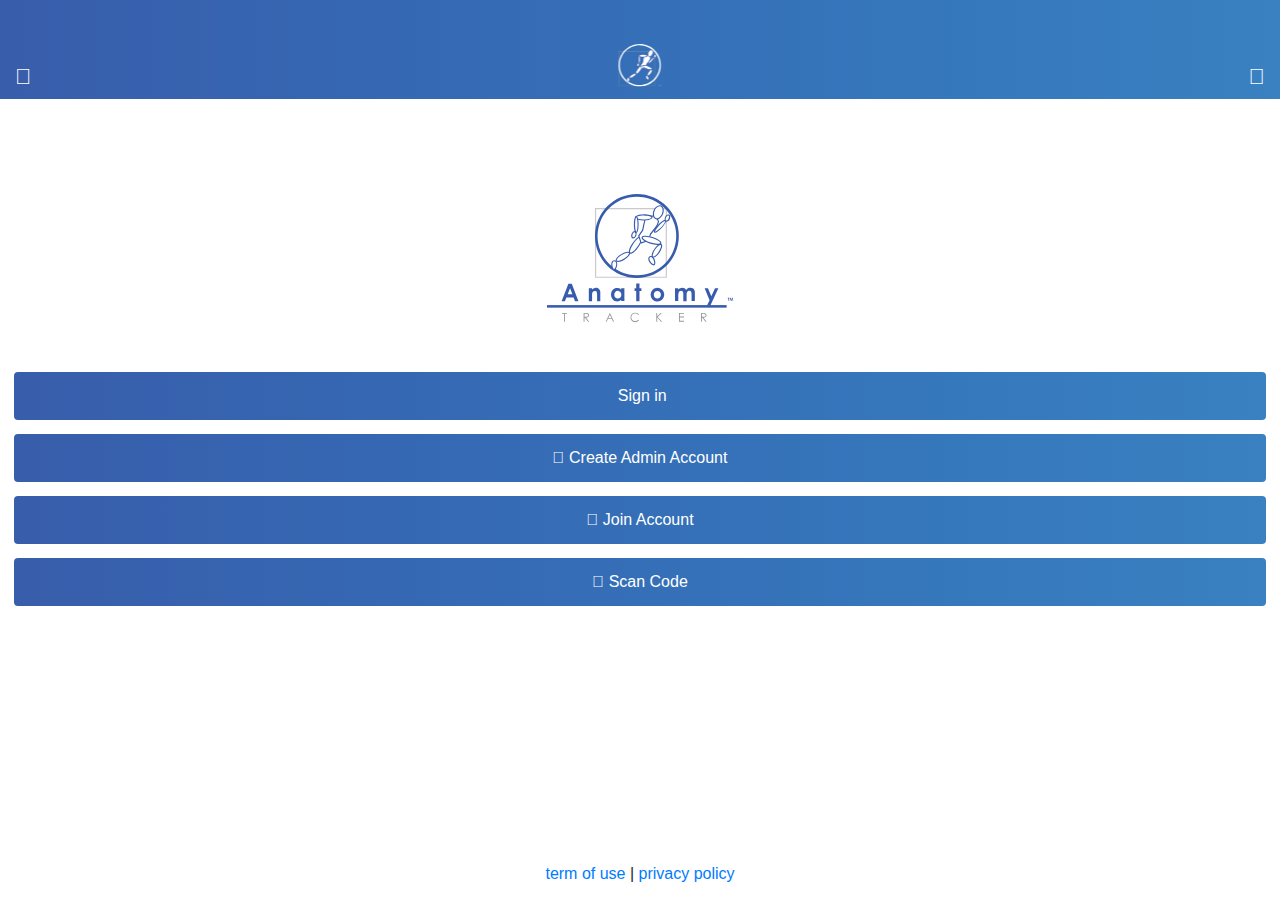
==== index.html @ 2b8bd260 "versão Beta 1" ====
<!doctype html>
<html lang="en" class="opto-body">
<head>
<meta charset="utf-8">
<meta name="viewport" content="width=device-width, initial-scale=1">	
<title>Anatomy Tracker</title>

<!--CHAMADAS OPTO-->
<link href="opto/css/reset.css" rel="stylesheet" type="text/css">	
<link href="opto/css/opto.css" rel="stylesheet" type="text/css">
<link href='https://fonts.googleapis.com/css?family=Raleway:900,800,700' rel='stylesheet' type='text/css'>
<link href="opto/css/font-awesome.css" rel="stylesheet" type="text/css">
<link rel="stylesheet" href="https://maxcdn.bootstrapcdn.com/bootstrap/4.0.0/css/bootstrap.min.css" integrity="sha384-Gn5384xqQ1aoWXA+058RXPxPg6fy4IWvTNh0E263XmFcJlSAwiGgFAW/dAiS6JXm" crossorigin="anonymous">
<link rel="stylesheet" href="https://use.fontawesome.com/releases/v5.7.2/css/all.css" integrity="sha384-fnmOCqbTlWIlj8LyTjo7mOUStjsKC4pOpQbqyi7RrhN7udi9RwhKkMHpvLbHG9Sr" crossorigin="anonymous">	
	
	
</head>

<body class="opto-body">

<section class="tudo">	
	
	<section>
		<div class="opto-header-container">
			<div class="opto-header-logo"><img src="opto/images/header/logo.png" width="43" height="43" alt=""/></div>
			<div class="opto-header-menuIcon"><a href="index.html"><i class="fas fa-home"></i></a></div>
			<div class="opto-header-btoBack"><a href="#" id="top-back"><i class="fas fa-chevron-left"></i></a></div>
		</div>
	</section>

	<section>
		<div class="opto-midlleLogo"><img src="opto/images/logo.png" width="187" height="128" alt=""/></div>
	</section>

	<section>
		<div class="opto-btoContainer">
			<a href="#"><div class="opto-button1 opto-margin14px"><i class="fas fa-sign-in-alt"></i>&nbsp;Sign in</div></a>
			<a href="create_admin_account.html"><div class="opto-button1 opto-margin14px"><i class="fas fa-plus"></i>&nbsp;Create Admin Account</div></a>
			<a href="#"><div class="opto-button1 opto-margin14px"><i class="fas fa-user"></i>&nbsp;Join Account</div></a>
			<a href="#"><div class="opto-button1 opto-margin14px"><i class="fas fa-qrcode"></i>&nbsp;Scan Code</div></a>
		</div>	
	</section>

	<footer class="opto-footer">
		<div class="opto-textFooter"><a href="#">term of use</a> | <a href="#">privacy policy</a></div>	
	</footer>	
	
</section>	
<!--CHAMADAS OPTO-->
<script type="text/javascript" src="opto/js/jquery-3.3.1.min.js"></script>	
<script type="text/javascript" src="opto/js/opto.js"></script>	
<script type="text/javascript" src="cordova.js"></script>	
<script src="https://maxcdn.bootstrapcdn.com/bootstrap/4.0.0/js/bootstrap.min.js" integrity="sha384-JZR6Spejh4U02d8jOt6vLEHfe/JQGiRRSQQxSfFWpi1MquVdAyjUar5+76PVCmYl" crossorigin="anonymous"></script>

</body>
</html>
---- opto/css/opto.css ----
@charset "utf-8";
/* CSS Document */

a{
	text-decoration: none;
}
html, body {
   margin:0;
   padding:0;
   height:100%;
}

input{
	border: 1px solid #D5D5D5;
	border-radius: 4px;
	width: 100%;
	box-sizing: border-box;
	padding: 12px;
}

::placeholder { /* Chrome, Firefox, Opera, Safari 10.1+ */
  color: #CFCFCF;
  opacity: 1; /* Firefox */
}

:-ms-input-placeholder { /* Internet Explorer 10-11 */
  color: #CFCFCF;
}

::-ms-input-placeholder { /* Microsoft Edge */
  color: #CFCFCF;
}

.opto-h2{
	font-size: 24px;
	color: #3861AD;
}
.opto-h4{
	font-size: 14px;
	color: #AAAAAA;
	text-align: center;
}
.opto-center-content{
	padding: 0px 30px 0px 30px;
}

.tudo {
   min-height:100%;
   position:relative;
   padding-bottom: 100px;	
}

/***********HEADER*******/
.opto-header-container{
	height: 99px;
	width: 100%;
	box-sizing: border-box;
	position: relative;
	background-image: linear-gradient(to right, #385dab, #3666b1, #356fb7, #3678bc, #3981c1);
}
.opto-header-logo{
	position: absolute;
	left: 50%;
	transform: translate(-50%, 0%);
	top: 44px;
}
.opto-header-menuIcon{
	position: absolute;
	top: 60px;
	right: 15px;
}
.opto-header-menuIcon i{
	color: #ffffff;
	font-size: 22px;
}
.opto-header-btoBack{
	position: absolute;
	top: 60px;
	left: 15px;
}
.opto-header-btoBack i{
	color: #ffffff;
	font-size: 22px;
}

.tudo {
   min-height:100%;
   position:relative;
}


/**********MIDDLE SECTION********/
.opto-midlleLogo{
	text-align: center;
	margin-top: 95px;
	margin-bottom: 50px;
}

/*********BOTÃO 1*********/
.opto-btoContainer{
	padding: 0px 14px 0px 14px;
}
.opto-button1{
	padding: 12px;
	width: 100%;
	color: #ffffff;
	box-sizing: border-box;
	background-image: linear-gradient(to right, #385dab, #3666b1, #356fb7, #3678bc, #3981c1);
	border-radius: 4px;
	text-align: center;
	display: block;
	cursor: pointer;
	border: 0px;
}
.opto-button1 a{
	text-decoration: none;
}

/************FOOTER*********/
.opto-footer{
	position:absolute;
    bottom:0;
    width:100%;
    /*background:#6cf;*/
}
.opto-textFooter{
	padding: 14px;
	text-align: center;
}





/********FORM********/
.opto-box-checkbox{
	position: relative;
}
.opto-box-checkbox input{
	position: absolute;
	left: 0px;
	top: 5px;
	width: 18px;
	height: 18px;
}
.opto-box-checkbox label{
	position: absolute;
	left: 24px;
	top: 0px;
}


/********ESPAÇADORES*******/
.opto-margin14px{
	margin-bottom: 14px;
}
.opto-marginTop50px{
	margin-top: 50px;
}
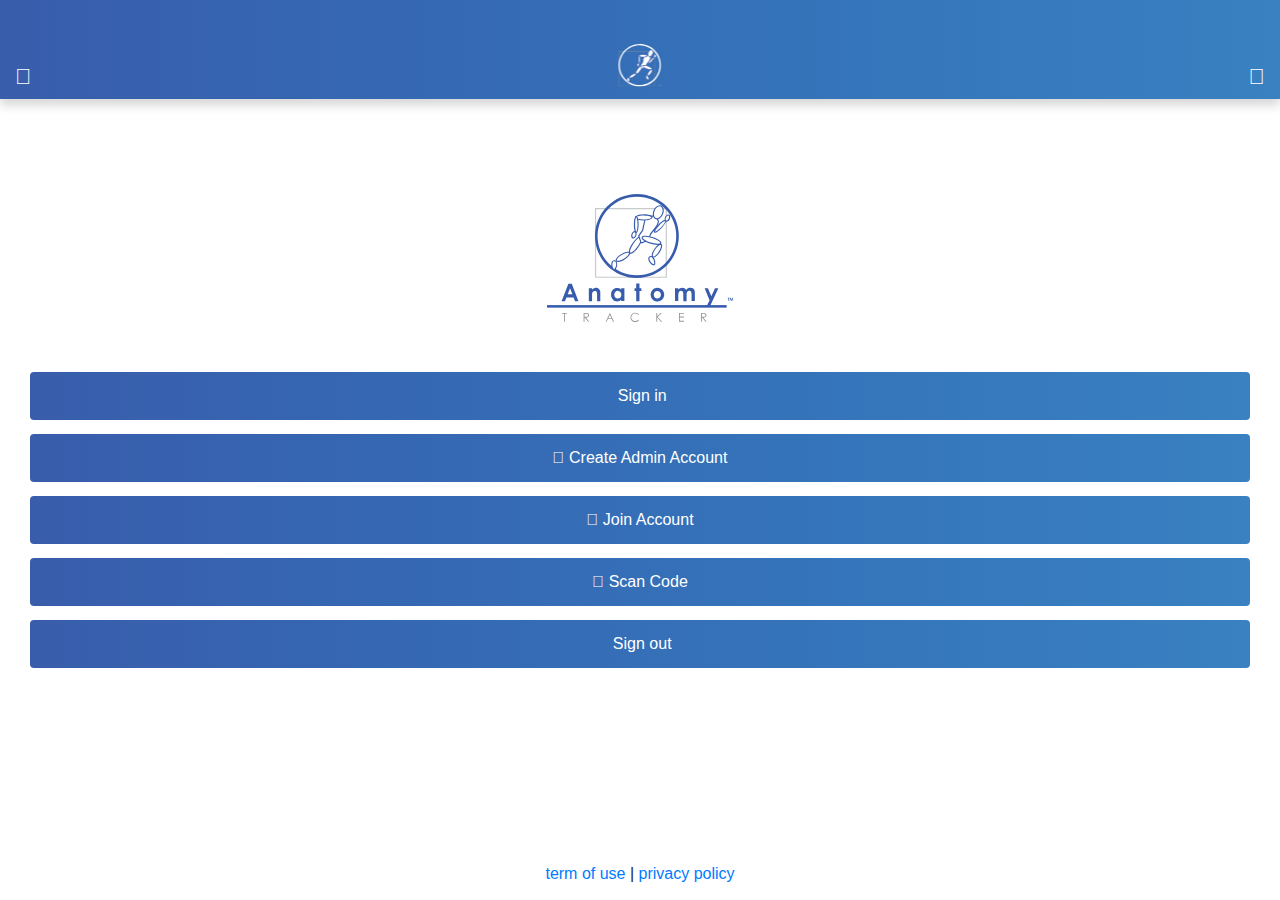
==== commit 37a41495: "update" ====
--- a/index.html
+++ b/index.html
@@ -18,9 +18,10 @@
 
 <body class="opto-body">
 
+	
 <section class="tudo">	
 	
-	<section>
+	<section class="opto-header">
 		<div class="opto-header-container">
 			<div class="opto-header-logo"><img src="opto/images/header/logo.png" width="43" height="43" alt=""/></div>
 			<div class="opto-header-menuIcon"><a href="index.html"><i class="fas fa-home"></i></a></div>
@@ -34,10 +35,11 @@
 
 	<section>
 		<div class="opto-btoContainer">
-			<a href="#"><div class="opto-button1 opto-margin14px"><i class="fas fa-sign-in-alt"></i>&nbsp;Sign in</div></a>
+			<a href="login.html"><div class="opto-button1 opto-margin14px"><i class="fas fa-sign-in-alt"></i>&nbsp;Sign in</div></a>
 			<a href="create_admin_account.html"><div class="opto-button1 opto-margin14px"><i class="fas fa-plus"></i>&nbsp;Create Admin Account</div></a>
-			<a href="#"><div class="opto-button1 opto-margin14px"><i class="fas fa-user"></i>&nbsp;Join Account</div></a>
-			<a href="#"><div class="opto-button1 opto-margin14px"><i class="fas fa-qrcode"></i>&nbsp;Scan Code</div></a>
+			<a href="join_users.html"><div class="opto-button1 opto-margin14px"><i class="fas fa-user"></i>&nbsp;Join Account</div></a>
+			<a href="#" id="prepare"><div class="opto-button1 opto-margin14px"><i class="fas fa-qrcode"></i>&nbsp;Scan Code</div></a>
+			<a href="#" onClick="return logout();"><div class="opto-button1 opto-margin14px"><i class="fas fa-sign-out-alt"></i>&nbsp;Sign out</div></a>
 		</div>	
 	</section>
 
--- a/opto/css/opto.css
+++ b/opto/css/opto.css
@@ -1,6 +1,9 @@
 @charset "utf-8";
 /* CSS Document */
-
+*{
+	margin: 0;
+	padding: 0;
+}
 a{
 	text-decoration: none;
 }
@@ -51,6 +54,16 @@
 }
 
 /***********HEADER*******/
+
+.opto-background-gradient{
+	background-image: linear-gradient(to right, #385dab, #3666b1, #356fb7, #3678bc, #3981c1);
+}
+
+.opto-header{
+	-webkit-box-shadow: 0px 6px 10px 0px rgba(0,0,0,0.17);
+	-moz-box-shadow: 0px 6px 10px 0px rgba(0,0,0,0.17);
+	box-shadow: 0px 6px 10px 0px rgba(0,0,0,0.17);
+}
 .opto-header-container{
 	height: 99px;
 	width: 100%;
@@ -98,7 +111,7 @@
 
 /*********BOTÃO 1*********/
 .opto-btoContainer{
-	padding: 0px 14px 0px 14px;
+	padding: 0px 30px 0px 30px;
 }
 .opto-button1{
 	padding: 12px;
@@ -115,6 +128,40 @@
 .opto-button1 a{
 	text-decoration: none;
 }
+.opto-button2{
+	position: relative;
+	padding: 12px;
+	width: 100%;
+	color: #AAAAAA;
+	box-sizing: border-box;
+	background-color: #ffffff;
+	border-radius: 4px;
+	text-align: left;
+	display: block;
+	cursor: pointer;
+	border: 0px;
+	font-size: 14px;
+}
+.opto-button2-arrow{
+	position: absolute;
+	right: 14px;
+	top: 50%;
+	transform: translate(0%, -50%)
+}
+.opto-button3{
+	padding: 12px;
+	width: 100%;
+	color: #000000;
+	box-sizing: border-box;
+	background-color: #ffffff;
+	border-radius: 4px;
+	text-align: center;
+	display: block;
+	cursor: pointer;
+	border: 0px;
+	font-size: 14px;
+}
+
 
 /************FOOTER*********/
 .opto-footer{
@@ -156,4 +203,194 @@
 }
 .opto-marginTop50px{
 	margin-top: 50px;
-}+}
+
+
+
+/********LOADING******/
+.opto-loading{
+	display: none;
+}
+
+
+/********SIGN IN********/
+.opto-central-logo2{
+	margin-top: 30px;
+	text-align: center;
+}
+
+
+/*********ERROR AND SUCCESS MESSAGES********/
+.opto-errorSuccess{
+	padding: 14px;
+	background-color: #E56E70;
+	color: #FFFFFF;
+	text-align: center;
+	border-radius: 5px;
+	display: none;
+}
+
+/********FORMATA LOGIN TYPE*****/
+.opto-loginType{
+	position: absolute;
+	width: 55%;
+	font-size: 18px;
+	color: #AAAAAA;
+}
+.opto-loginType input{
+	width: 18px;
+	height: 18px;
+}
+
+/**BACKGROUND BLUE**/
+.opto-backgroundBlue{
+	background-image: linear-gradient(to bottom, #385dab, #3666b1, #356fb7, #3678bc, #3981c1);
+}
+
+.opto-imagem-redonda{
+	text-align: center;
+}
+.opto-imagem-redonda-box{
+	position: relative;
+	width: 90px;
+	height: 90px;
+	margin: 0 auto;
+}
+.opto-imagem-redonda img{
+	border-radius: 100%;
+	border: 2px solid #FFFFFF;
+}
+.opto-editIcon-imageProfile{
+	position: absolute;
+	top: 50px;
+	right: -15px;
+	color: #ffffff;
+	font-size: 24px;
+}
+.opto-user-id-box{
+	position: relative;
+	padding: 14px;
+	color: #ffffff;
+	font-size: 20px;
+	clear: both;
+	min-height: 100px;
+	border-radius: 3px;
+}
+.opto-user-id-box-icon{
+	position: absolute;
+	left: 14px;
+	font-size: 20px;
+	top: 50%;
+	transform: translate(0%, -50%);
+}
+.opto-user-id-box-text{
+	position: absolute;
+	line-height: 26px;
+	left: 45px;
+	top: 50%;
+	transform: translate(0%, -50%);
+}
+
+
+
+
+.opto-central-user-list{
+	text-align: center;
+	color: #356fb7;
+	font-size: 58px;
+}
+
+
+
+/*******USERS LIST*-****/
+.opto-list-box{
+	position: relative;
+	border-bottom: 2px solid #F1F1F3;
+	padding-bottom: 16px;
+	margin-bottom: 20px;
+}
+.opto-list-image{
+	position: absolute;
+	left: 0px;
+	top: 0px;
+}
+.opto-list-image img{
+	width: 60px;
+	height: 60px;
+	border-radius: 100%;
+	border: 1px solid #EEEEEE;
+}
+.opto-box-text{
+	position: relative;
+	padding-left: 70px;
+}
+.opto-list-function{
+	color: #95989A;
+	font-size: 12px;
+}
+.opto-list-name{
+	color: #19769F;
+	font-size: 14px;
+}
+.opto-list-location{
+	font-size: 10px;
+	color: #51565F;
+	margin-top: 5px;
+}
+.opto-list-location i{
+	color: #356fb7;
+}
+
+.opto-list-arrow i{
+	position: absolute;
+	right: 0px;
+	top: 50%;
+	transform: translate(0%, -50%);
+	color: #A4AFB7;
+	font-size: 18px;
+}
+.opto-online-ball{
+	position: absolute;
+	top: 4px;
+	left: 0px;
+	width: 13px;
+	height: 13px;
+	background-color: #4BBC13;
+	border-radius: 100%;
+}
+
+
+
+/**************SCAN SCREEN*********/
+.scan-blue-box{
+	position: relative;
+}
+.scan-blue-box-icon{
+	position: absolute;
+	left: 20px;
+	top: 50%;
+	transform: translate(0%, -50%)
+}
+.scan-blue-box-icon i{
+	font-size: 18px;
+}
+.scan-blue-box-title{
+	text-align: left;
+	padding-left: 40px;
+}
+
+/*********************TISSUE DETAIL*****************/
+.opto-tissue-detail-box{
+	position: relative;
+	margin-bottom: 14px;
+	padding-bottom: 14px;
+	border-bottom: 1px solid #E7E7E7;
+}
+.opto-tissue-detail-label{
+	font-size: 16px;
+	font-weight: bold;
+}
+.opto-tissue-detail-value{
+	font-size: 14px;
+	color: #B3B3B3;
+}
